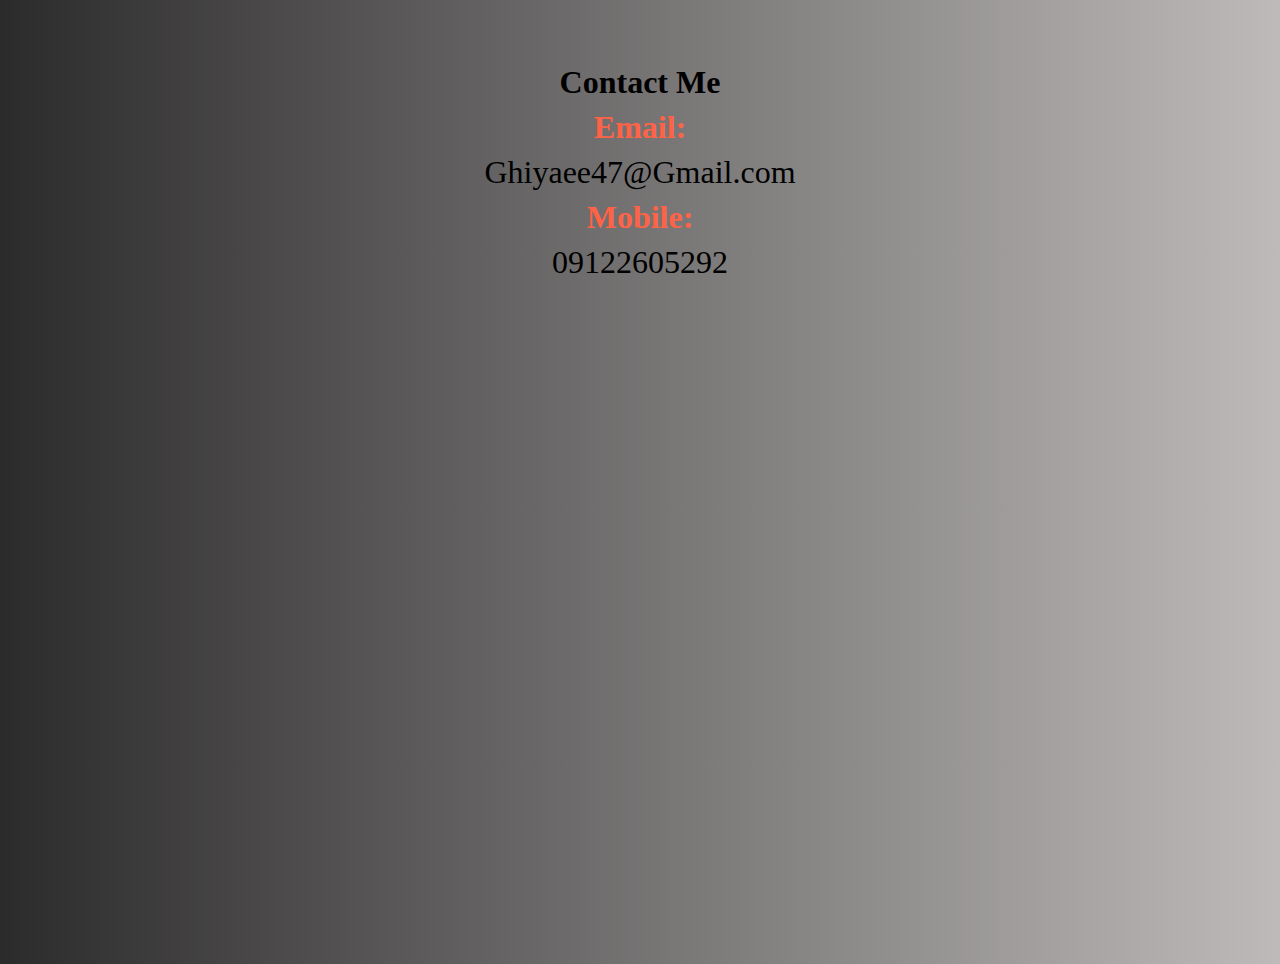
==== page/contact.html @ 3d594161 "update folders" ====
<!DOCTYPE html>
<html lang="en">
<head>
    <meta charset="UTF-8">
    <meta http-equiv="X-UA-Compatible" content="IE=edge">
    <meta name="viewport" content="width=device-width, initial-scale=1.0">
    <title>Document</title>
    <link rel="stylesheet" href="../css/stylecon.css">
    <link rel="stylesheet" href="https://pro.fontawesome.com/releases/v5.10.0/css/all.css" integrity="sha384-AYmEC3Yw5cVb3ZcuHtOA93w35dYTsvhLPVnYs9eStHfGJvOvKxVfELGroGkvsg+p" crossorigin="anonymous"/>
</head>
<body>
    <section>
        <div class="info">
            <h1>Contact Me</h1>
            <span id="mail">Email:</span><span> Ghiyaee47@Gmail.com</span>
            <span id="mobil">Mobile:</span><span>09122605292</span>
                  <a href="#!" ><i class="fab fa-telegram fa-2x"></i></a>
                  <a href="#!" ><i class="fab fa-instagram fa-2x"></i></a>
                  <a href="#!" ><i class="fab fa-whatsapp fa-2x"></i></a>
                  <a href="#!" ><i class="fab fa-github fa-2x"></i></a>
                  <a href="#!" ><i class="fab fa-linkedin fa-2x"></i></a>
                  <a href="../index.html"><i class="fas fa-home fa-2x"></i></a>
        </div>
    </section>
    
</body>
</html>
---- css/stylecon.css ----
*{
    margin: 0;
    padding: 0;
    box-sizing: border-box;
}
body{
    height: 100vh;
    overflow: hidden;
    background: linear-gradient(to right,rgb(44, 43, 43),rgb(190, 186, 186));
}

.info{
    display: flex;
    flex-direction: column;
    align-items: center;
    margin-top: 5%;
  }
  #mail,#mobil{
      color: tomato;
      margin: 0.5rem;
      font-weight: bold;
  }
.info a{
    color:white;
    margin: 1rem;
}
 .info a:hover{
     color: tomato;
     transition: all 1s ease-in-out;
 }
 span{
     font-size: 2rem;
 }
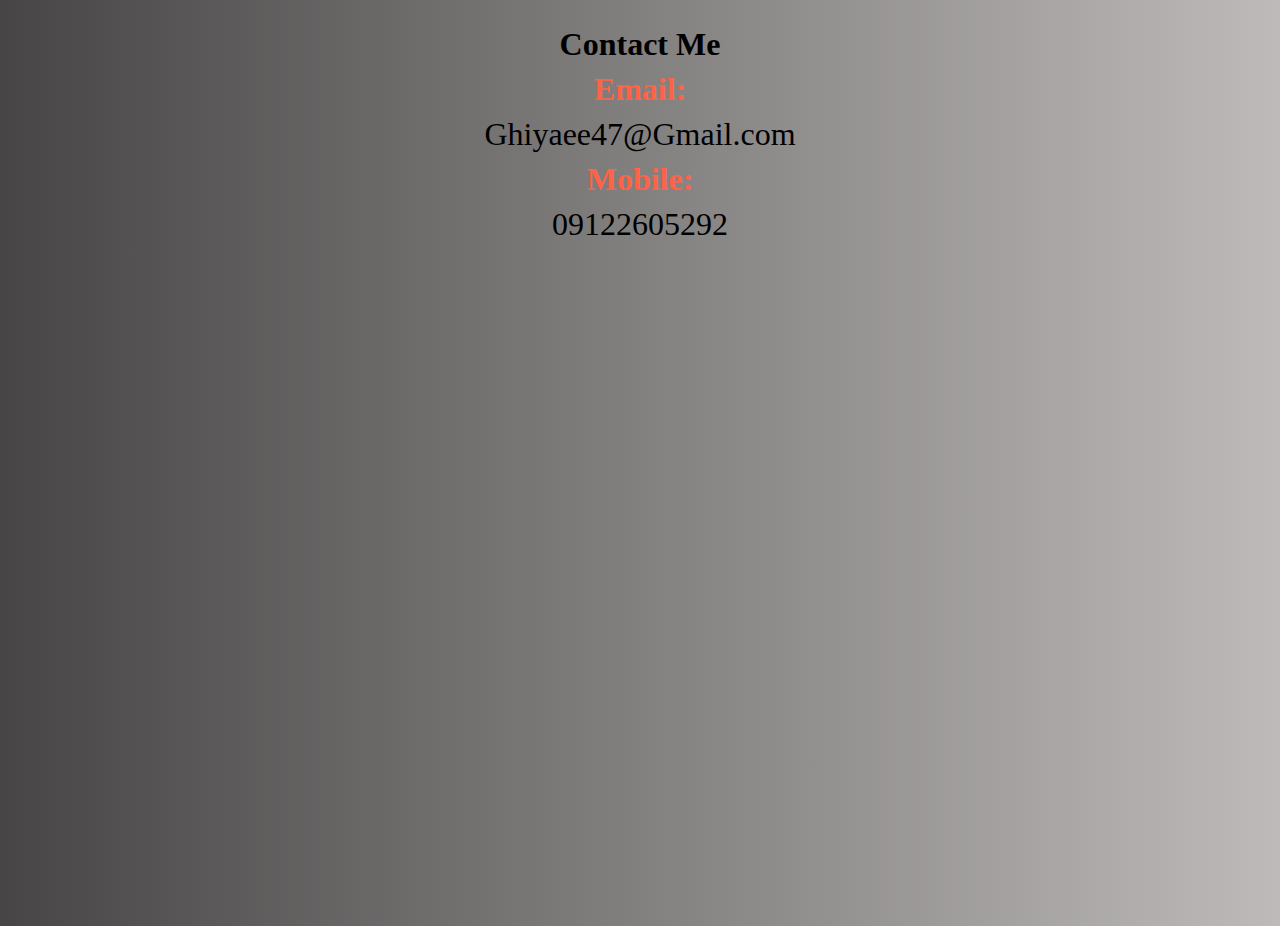
==== commit 715456a6: "update links" ====
--- a/page/contact.html
+++ b/page/contact.html
@@ -14,11 +14,11 @@
             <h1>Contact Me</h1>
             <span id="mail">Email:</span><span> Ghiyaee47@Gmail.com</span>
             <span id="mobil">Mobile:</span><span>09122605292</span>
-                  <a href="#!" ><i class="fab fa-telegram fa-2x"></i></a>
+                  <a href="https://web.telegram.org/k/" ><i class="fab fa-telegram fa-2x"></i></a>
                   <a href="#!" ><i class="fab fa-instagram fa-2x"></i></a>
                   <a href="#!" ><i class="fab fa-whatsapp fa-2x"></i></a>
-                  <a href="#!" ><i class="fab fa-github fa-2x"></i></a>
-                  <a href="#!" ><i class="fab fa-linkedin fa-2x"></i></a>
+                  <a href="https://github.com/ghiyaee" ><i class="fab fa-github fa-2x"></i></a>
+                  <a href="https://www.linkedin.com/notifications/" ><i class="fab fa-linkedin fa-2x"></i></a>
                   <a href="../index.html"><i class="fas fa-home fa-2x"></i></a>
         </div>
     </section>
--- a/css/stylecon.css
+++ b/css/stylecon.css
@@ -6,14 +6,14 @@
 body{
     height: 100vh;
     overflow: hidden;
-    background: linear-gradient(to right,rgb(44, 43, 43),rgb(190, 186, 186));
+    background: linear-gradient(to right,rgb(71, 69, 69),rgb(190, 186, 186));
 }
 
 .info{
     display: flex;
     flex-direction: column;
     align-items: center;
-    margin-top: 5%;
+    margin-top: 2%;
   }
   #mail,#mobil{
       color: tomato;
@@ -30,4 +30,7 @@
  }
  span{
      font-size: 2rem;
- }+ }
+.info:nth-child(11){
+      color:tomato
+  }